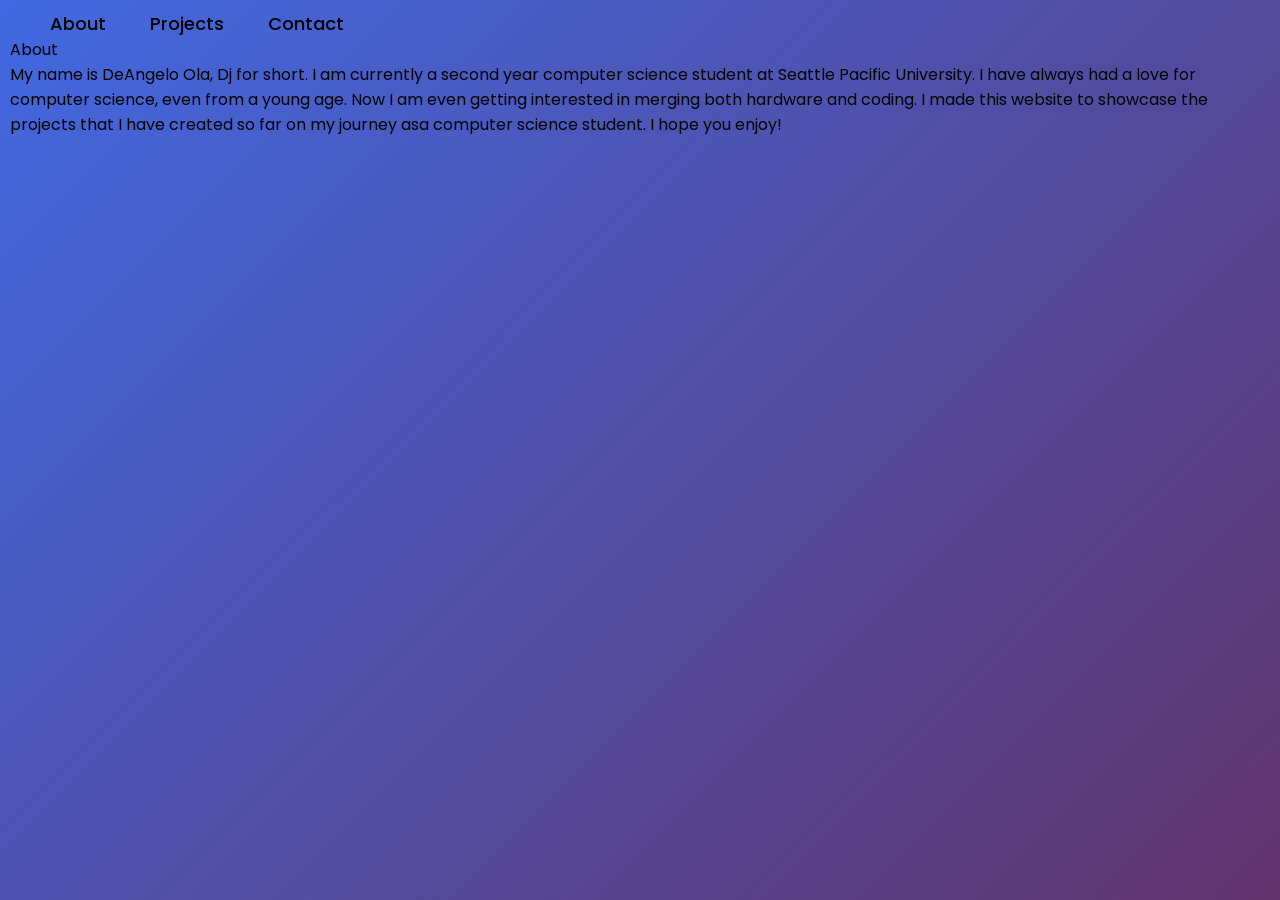
==== client/index.html @ ca6f21ed "created simple navigation and basic about paragraph Need to come up with styling and pargraphs" ====
<!DOCTYPE html>
<html lang="en">
<head>
    <meta charset="UTF-8">
    <meta name="viewport" content="width=device-width, initial-scale=1.0">
    <link rel="stylesheet" href="./stylesheet.css">
    <title>DeAngelo's Portfolio</title>
</head>
<body>
    <nav class="nav-bar">
        <a href="#about">About</a>
        <a href="#projects">Projects</a>
        <a href="#contact">Contact</a>
    </nav>

    <header id="about">About</header>
    <section name="about">
        My name is DeAngelo Ola, Dj for short. I am currently a
        second year computer science student at Seattle Pacific University.
        I have always had a love for computer science, even from a young age.
        Now I am even getting interested in merging both hardware and coding.
        I made this website to showcase the projects that I have created so far on 
        my journey asa computer science student. I hope you enjoy! 
    </section>
</body>
</html>
---- client/stylesheet.css ----
@import url("https://fonts.googleapis.com/css?family=Poppins");

* {
    margin: 0;
    padding: 0;
    box-sizing: border-box;
    border: none;
    outline: none;
    font-family:  poppins; 
}

body {
    min-height: 100vh;
    background: linear-gradient(135deg, #4169E1, #61346B );
    padding: 10px;
}

.header {
    width: 100%;
    padding: 20px 100px;
    display: flex;
    justify-content: center;
    align-items: center;
    z-index: 100;
}

.nav-bar a{
    position: relative;
    font-size: 18px;
    color: black;
    font-weight: 500;
    text-decoration: none;
    margin-left: 40px;
}

.nav-bar a::before {
    content: ' ';
    position: absolute;
    top: 100%;
    left: 0;
    width: 0;
    height: 2px;
    background: #fbc223;
    transition: .3s;
}

.nav-bar a:hover::before {
    width: 100%;
}
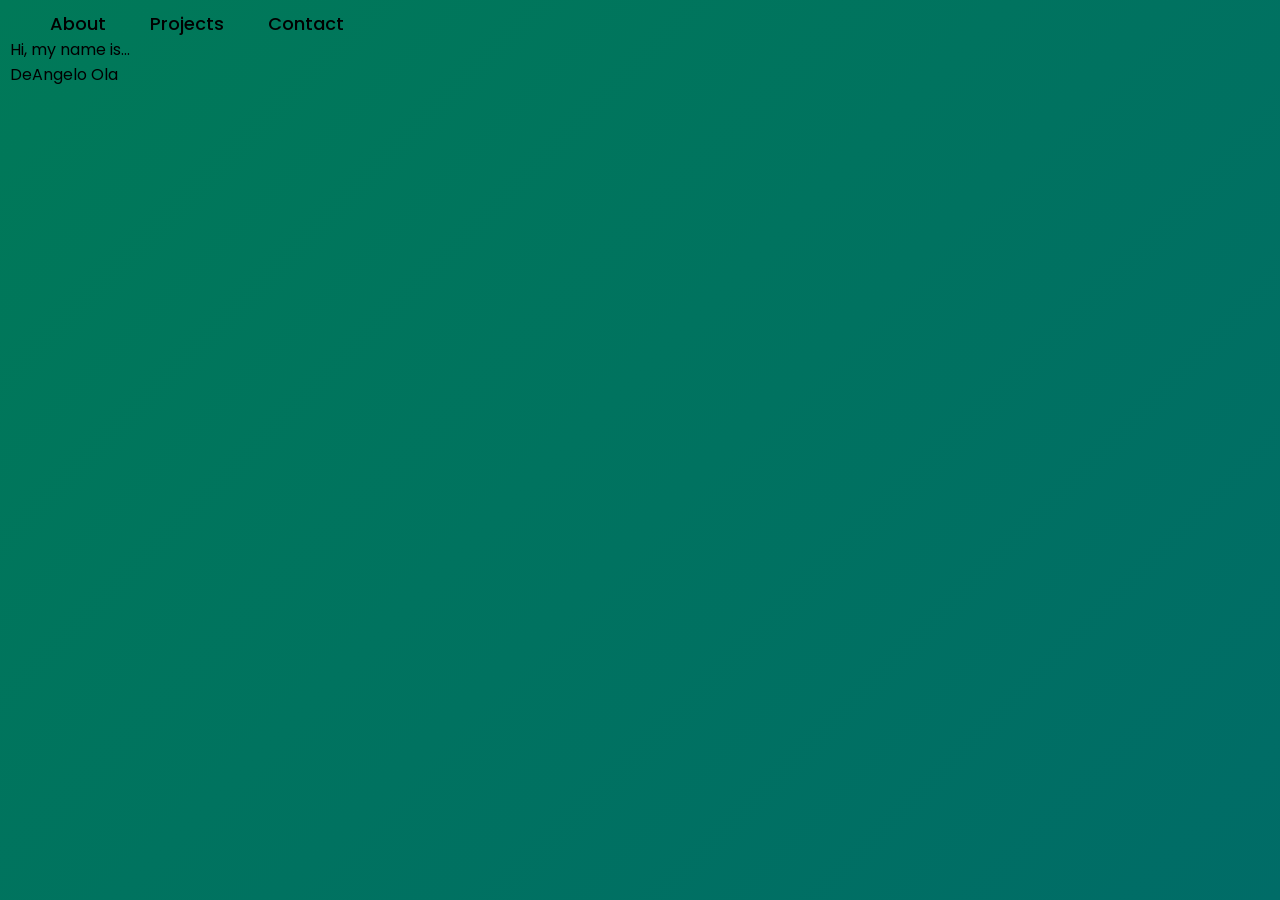
==== commit c860f14d: "started new intro page" ====
--- a/client/index.html
+++ b/client/index.html
@@ -13,14 +13,10 @@
         <a href="#contact">Contact</a>
     </nav>
 
-    <header id="about">About</header>
-    <section name="about">
-        My name is DeAngelo Ola, Dj for short. I am currently a
-        second year computer science student at Seattle Pacific University.
-        I have always had a love for computer science, even from a young age.
-        Now I am even getting interested in merging both hardware and coding.
-        I made this website to showcase the projects that I have created so far on 
-        my journey asa computer science student. I hope you enjoy! 
+    <header>Hi, my name is...</header>
+    <header>DeAngelo Ola</header>
+    <section name="intro">
+
     </section>
 </body>
 </html>
--- a/client/stylesheet.css
+++ b/client/stylesheet.css
@@ -1,4 +1,5 @@
 @import url("https://fonts.googleapis.com/css?family=Poppins");
+
 
 * {
     margin: 0;
@@ -6,12 +7,12 @@
     box-sizing: border-box;
     border: none;
     outline: none;
-    font-family:  poppins; 
+    font-family: poppins;
 }
 
 body {
     min-height: 100vh;
-    background: linear-gradient(135deg, #4169E1, #61346B );
+    background: linear-gradient(135deg, #007958, #006C67 );
     padding: 10px;
 }
 
@@ -40,7 +41,7 @@
     left: 0;
     width: 0;
     height: 2px;
-    background: #fbc223;
+    background: white;
     transition: .3s;
 }
 
